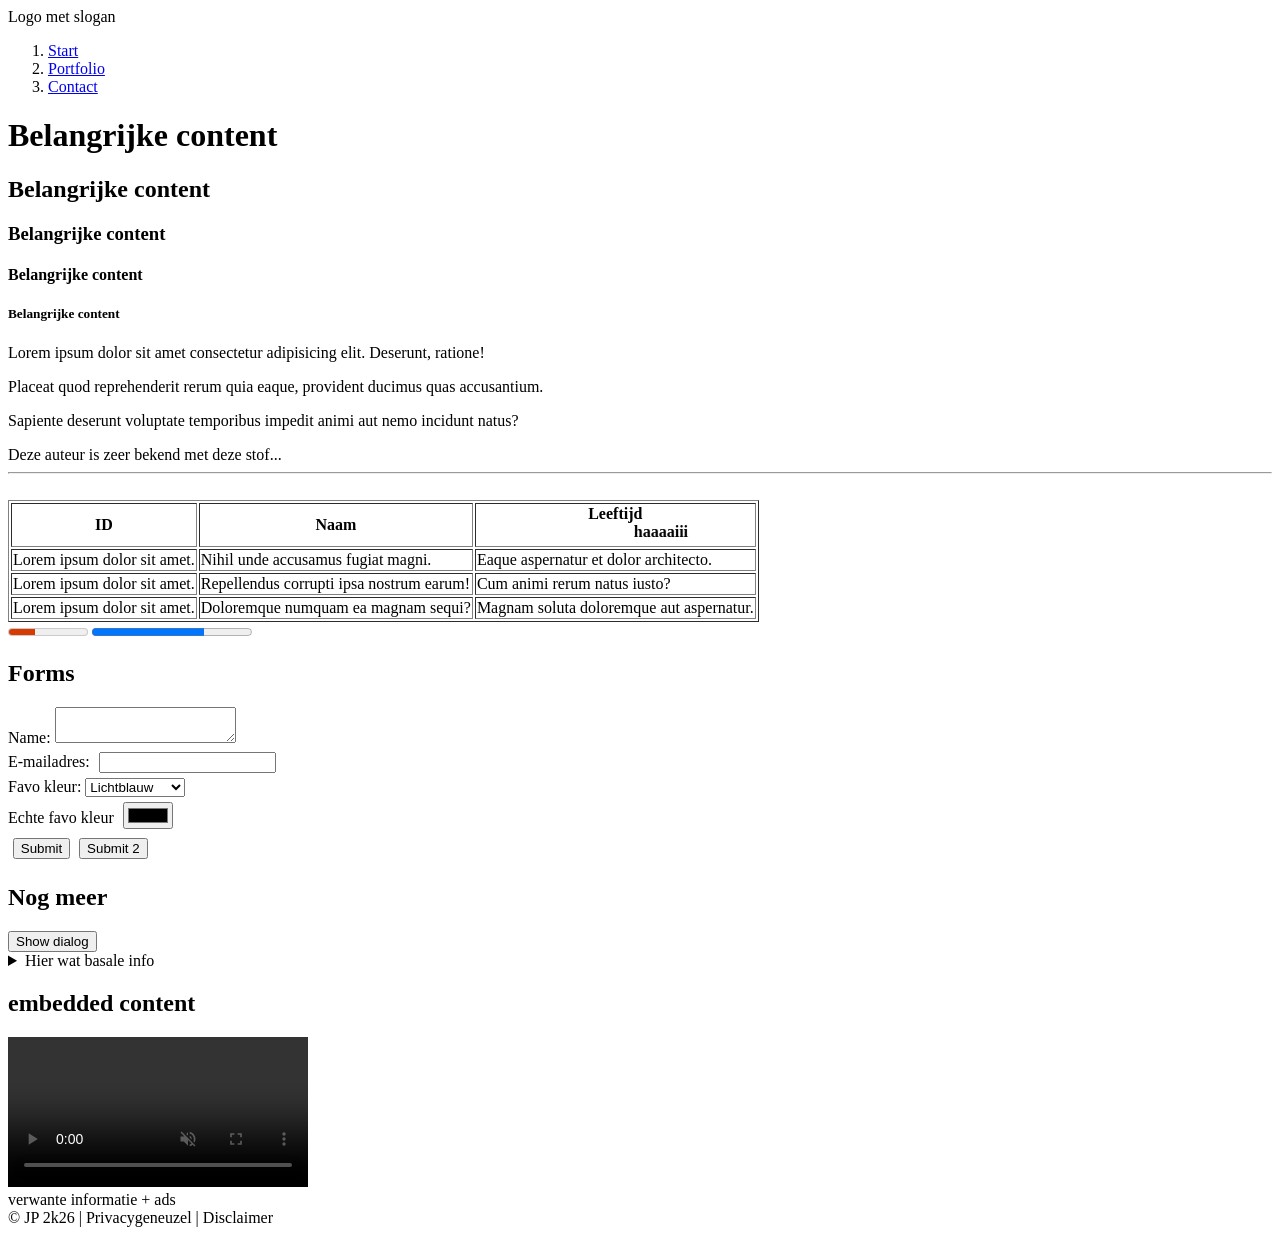
==== index.html @ 2cd80e30 "HTML" ====
<!doctype html>
<html>
	<head>
		<!-- metadata -->
		<title>Beste webapp aller tijden</title>
		<style></style>
		<link rel="stylesheet" href="default.css" />
		<!-- favicon -->
		<script src="..." defer></script>
		<style>
			form ol {
				list-style: none;
				padding: 0;
				margin: 0;
			}
			form input {
				margin: 0.3rem;
			}
		</style>
	</head>

	<body>
		<!-- content -->

		<header>
			Logo met slogan

			<!-- Emmet -->
			<nav>
				<ol>
					<li><a href="/start">Start</a></li>
					<li><a href="/portfolio">Portfolio</a></li>
					<li><a href="/contact">Contact</a></li>
				</ol>
			</nav>
		</header>

		<!-- main content: main   article/section -->
		<main>
			<header>
				<h1>Belangrijke content</h1>
				<h2>Belangrijke content</h2>
				<h3>Belangrijke content</h3>
				<h4>Belangrijke content</h4>
				<h5>Belangrijke content</h5>
			</header>

			<p>Lorem ipsum dolor sit amet consectetur adipisicing elit. Deserunt, ratione!</p>
			<p>Placeat quod reprehenderit rerum quia eaque, provident ducimus quas accusantium.</p>
			<p>Sapiente deserunt voluptate temporibus impedit animi aut nemo incidunt natus?</p>

			<footer>Deze auteur is zeer bekend met deze stof...</footer>

			<hr />
			<br />

			<table border="1">
				<thead>
					<tr>
						<th>ID</th>
						<th>Naam</th>
						<th>
							Leeftijd
							<marquee>haaaaiii</marquee>
						</th>
					</tr>
				</thead>
				<tbody>
					<tr>
						<td>Lorem ipsum dolor sit amet.</td>
						<td>Nihil unde accusamus fugiat magni.</td>
						<td>Eaque aspernatur et dolor architecto.</td>
					</tr>
					<tr>
						<td>Lorem ipsum dolor sit amet.</td>
						<td>Repellendus corrupti ipsa nostrum earum!</td>
						<td>Cum animi rerum natus iusto?</td>
					</tr>
					<tr>
						<td>Lorem ipsum dolor sit amet.</td>
						<td>Doloremque numquam ea magnam sequi?</td>
						<td>Magnam soluta doloremque aut aspernatur.</td>
					</tr>
				</tbody>
			</table>

			<strong></strong>
			<em></em>

			<meter min="1" max="10" high="7" low="5" value="4" optimum="10"></meter>
			<progress min="0" max="100" value="70"></progress>
		</main>

		<article>
			<h1>Forms</h1>
			<form action="">
				<ol>
					<li>
						<label for="input-name">Name:</label>
						<textarea></textarea>
                        


					</li>
					<li>
						<label for="input-email">E-mailadres:</label>
						<input type="email" id="input-email">
					</li>
					<li>
						<label for="Favoriete kleur">Favo kleur:</label>
						<select>
							<option value="#75c3f2">Lichtblauw</option>
							<option value="#000080">Donkerblauw</option>
							<option value="pink">Pink</option>
							<option value="red">Rood</option>
						</select>
					</li>
					<li>
						<label for="Favoriete kleur">Echte favo kleur</label>
						<input type="color" />
					</li>
				</ol>

				<input type="submit" value="Submit" />
				<button>Submit 2</button>
			</form>
		</article>

		<article>
			<h1>Nog meer</h1>

			<button onclick="document.querySelector('dialog').showModal()">Show dialog</button>
			<dialog>Popup Modal dialog</dialog>

			<details>
				<summary>Hier wat basale info</summary>
				Hier heel veel uitgebreide informatie
			</details>

			<h2>embedded content</h2>
			<video src="media/video1.mp4" controls autoplay muted>
				<!-- <source src="./media/video1.ogv">
                <source src="./media/video1.mp4">
                <source src="./media/video1.webm"> -->
				<track />
			</video>
			<audio src="dierengeluiden.mp3">
				<track />
			</audio>
			<script>
				<canvas width="400" height="300"></canvas>;
				let ctx = document.querySelector('canvas').getContext('2d');
				ctx.fillStyle = 'orange';
				ctx.fillRect(10, 10, 200, 100);
			</script>
			<svg></svg>
		</article>

		<aside>verwante informatie + ads</aside>

		<footer>&copy; JP 2k26 | Privacygeneuzel | Disclaimer</footer>
	</body>
</html>
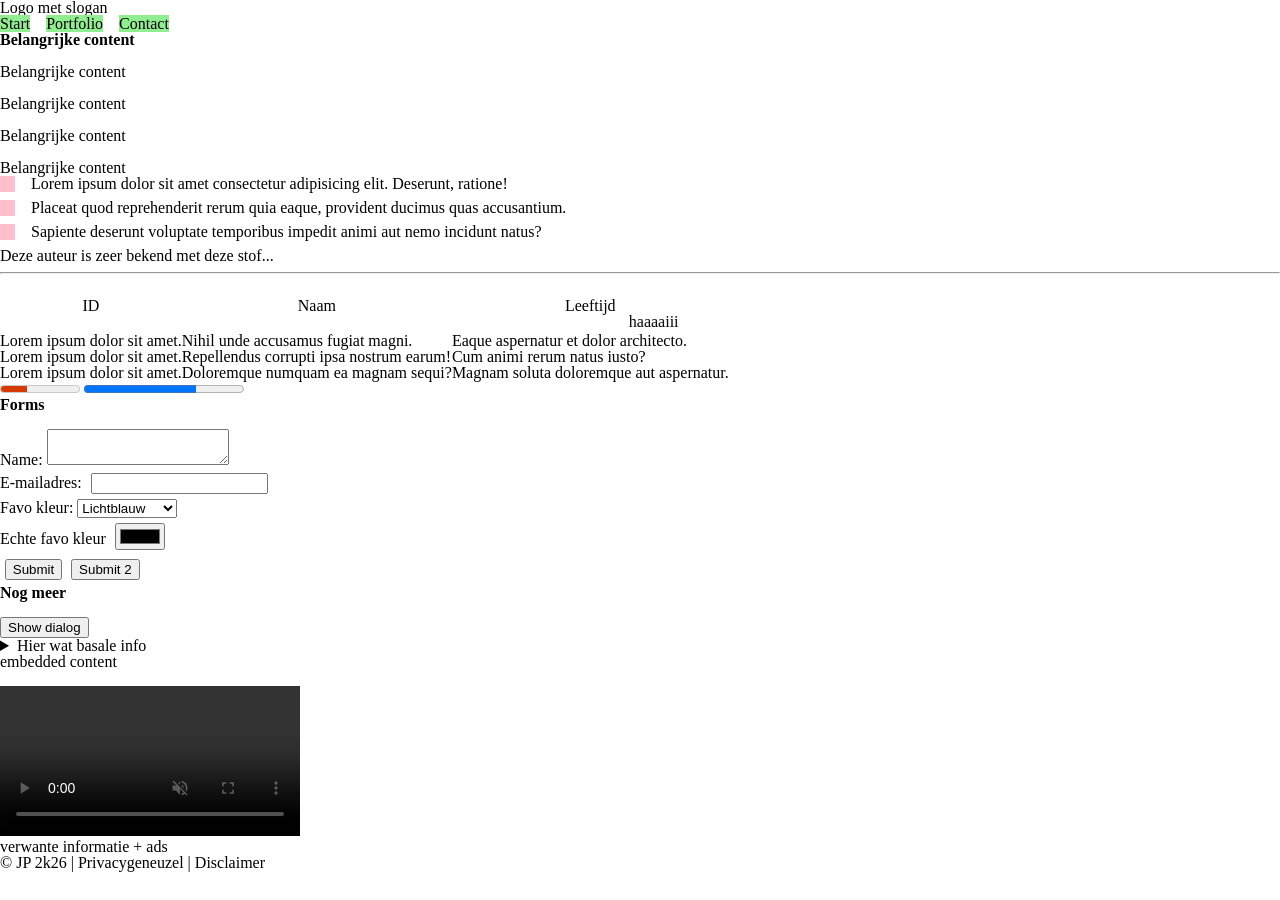
==== commit 794c3241: "Eerste CSS-dingen" ====
--- a/index.html
+++ b/index.html
@@ -1,6 +1,7 @@
 <!doctype html>
 <html>
 	<head>
+    <link rel="stylesheet" href="reset.css">
 		<!-- metadata -->
 		<title>Beste webapp aller tijden</title>
 		<style></style>
--- a/default.css
+++ b/default.css
@@ -0,0 +1,47 @@
+
+/* selectors: element class id */
+
+h1 {
+    font-weight: bold;
+}
+h1, h2, h3, h4 {
+    font-family: fantasy;
+    margin-bottom: 1rem;
+}
+p {
+    margin-bottom: 0.5rem;
+}
+
+
+
+/* main ~ p {
+    background: red;
+    color: white;
+} */
+main + p {
+    background: lightblue;
+}
+
+p:not(.speciaal) {
+    padding-left: 1rem;
+}
+
+div {
+    --mijn-var: #008;
+}
+
+p {
+    border-left: 15px solid var(--mijn-var, pink);
+}
+
+nav ol {
+    display: flex;
+    gap: 1rem;
+
+    a {
+        text-decoration: none;
+        color: black;
+        background: lightgreen;
+        
+    }
+}
